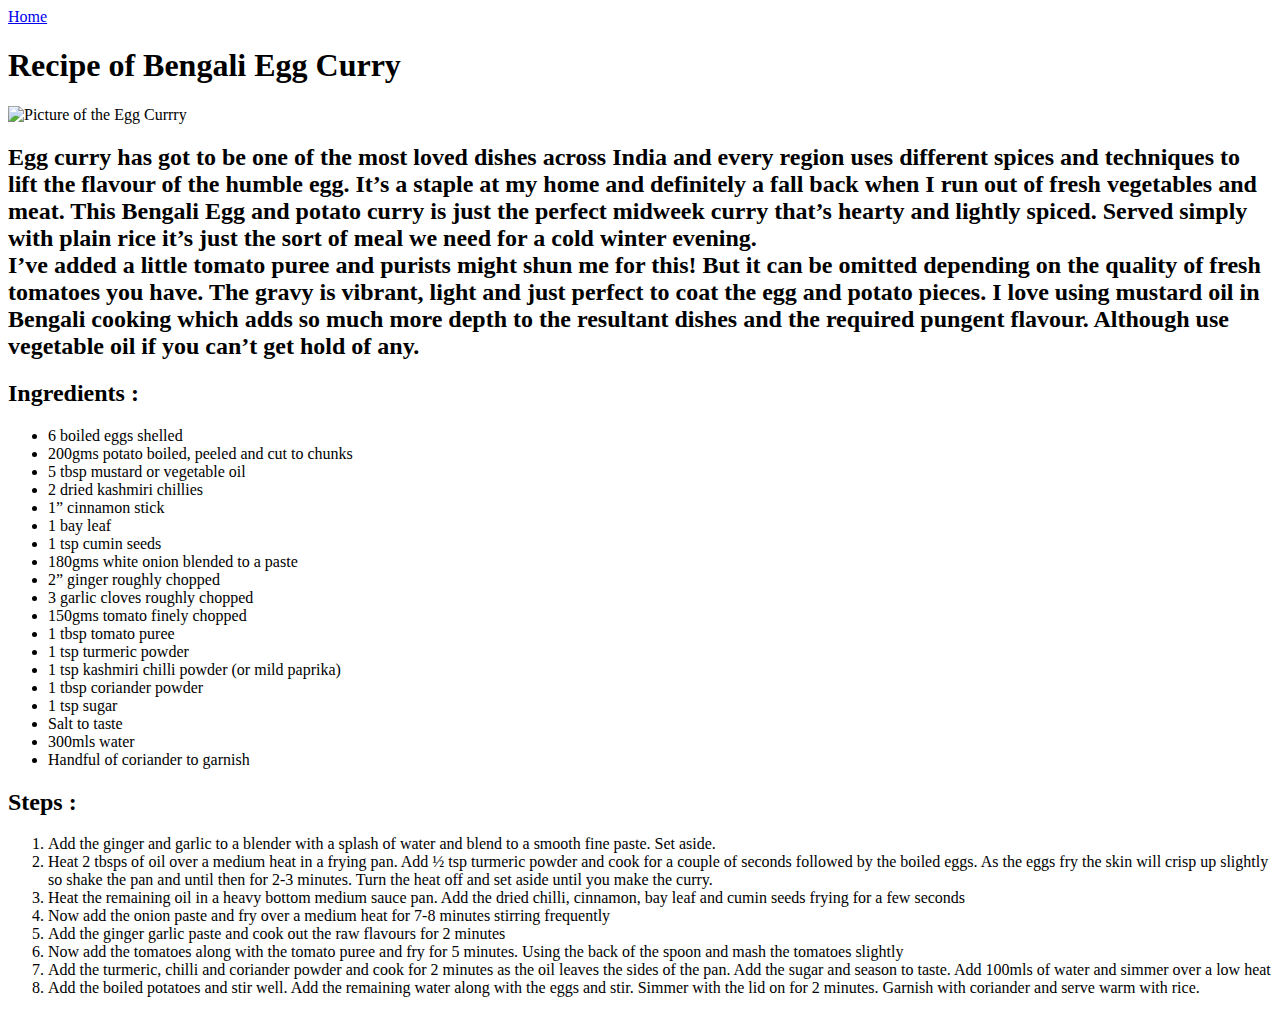
==== recipes/egg-curry.html @ 9a675f97 "Move recipe docs into recipes directory & add new recipe : jhal muri" ====
<!DOCTYPE html>
<html lang="en">
    <head>
        <meta charset="UTF-8">
        <meta name="viewport" content="width=device-width, initial-scale=1.0">
        <title>Document</title>
    </head>
    <body>
        <a href="./index.html">Home</a>
        <h1>Recipe of Bengali Egg Curry</h1>
        <img src="./images/Bengali-Dimer-Dalna-700x467.jpg" alt="Picture of the Egg Currry">
        <h2>Egg curry has got to be one of the most loved dishes across India and every region uses different spices and techniques to lift the flavour of the humble egg. It’s a staple at my home and definitely a fall back when I run out of fresh vegetables and meat. This Bengali Egg and potato curry is just the perfect midweek curry that’s hearty and lightly spiced. Served simply with plain rice it’s just the sort of meal we need for a cold winter evening.
        <br>
        I’ve added a little tomato puree and purists might shun me for this! But it can be omitted depending on the quality of fresh tomatoes you have. The gravy is vibrant, light and just perfect to coat the egg and potato pieces. I love using mustard oil in Bengali cooking which adds so much more depth to the resultant dishes and the required pungent flavour. Although use vegetable oil if you can’t get hold of any.
        </h2>
        <h2><b>Ingredients :</b></h2>
        <ul>
            <li>6 boiled eggs shelled</li>
            <li>200gms potato boiled, peeled and cut to chunks</li>
            <li>5 tbsp mustard or vegetable oil</li>
            <li>2 dried kashmiri chillies</li>
            <li>1” cinnamon stick</li>
            <li>1 bay leaf</li>
            <li>1 tsp cumin seeds</li>
            <li>180gms white onion blended to a paste</li>
            <li>2” ginger roughly chopped</li>
            <li>3 garlic cloves roughly chopped</li>
            <li>150gms tomato finely chopped</li>
            <li>1 tbsp tomato puree</li>
            <li>1 tsp turmeric powder</li>
            <li>1 tsp kashmiri chilli powder (or mild paprika)</li>
            <li>1 tbsp coriander powder</li>
            <li>1 tsp sugar</li>
            <li>Salt to taste</li>
            <li>300mls water</li>
            <li>Handful of coriander to garnish</li>
        </ul>
        <h2><b>Steps :</b></h2>
        <ol>
            <li>Add the ginger and garlic to a blender with a splash of water and blend to a smooth fine paste. Set aside.</li>
            <li>Heat 2 tbsps of oil over a medium heat in a frying pan. Add ½ tsp turmeric powder and cook for a couple of seconds followed by the boiled eggs. As the eggs fry the skin will crisp up slightly so shake the pan and until then for 2-3 minutes. Turn the heat off and set aside until you make the curry.</li>
            <li>Heat the remaining oil in a heavy bottom medium sauce pan. Add the dried chilli, cinnamon, bay leaf and cumin seeds frying for a few seconds</li>
            <li>Now add the onion paste and fry over a medium heat for 7-8 minutes stirring frequently</li>
            <li>Add the ginger garlic paste and cook out the raw flavours for 2 minutes</li>
            <li>Now add the tomatoes along with the tomato puree and fry for 5 minutes. Using the back of the spoon and mash the tomatoes slightly</li>
            <li>Add the turmeric, chilli and coriander powder and cook for 2 minutes as the oil leaves the sides of the pan. Add the sugar and season to taste. Add 100mls of water and simmer over a low heat</li>
            <li>Add the boiled potatoes and stir well. Add the remaining water along with the eggs and stir. Simmer with the lid on for 2 minutes. Garnish with coriander and serve warm with rice.</li>
        </ol>
    </body>
</html>
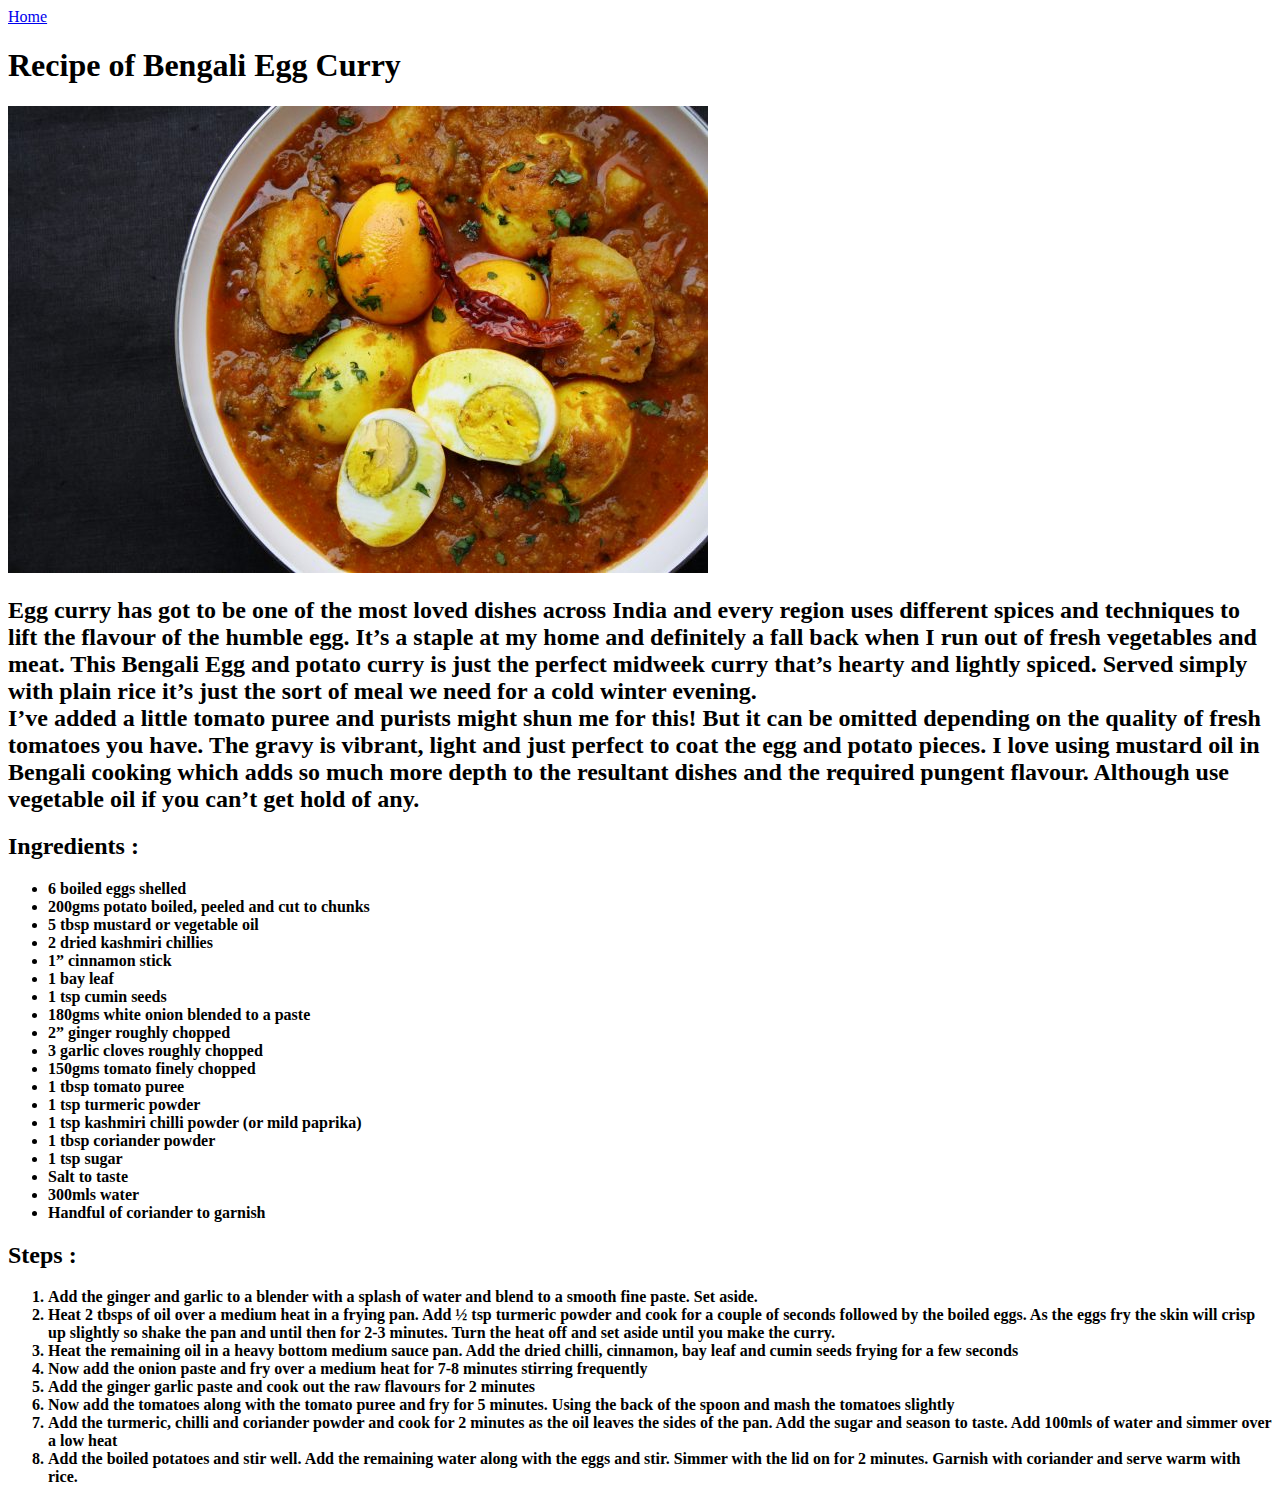
==== commit 01d34778: "Fix egg-curry.html image & enbold lists" ====
--- a/recipes/egg-curry.html
+++ b/recipes/egg-curry.html
@@ -6,15 +6,16 @@
         <title>Document</title>
     </head>
     <body>
-        <a href="./index.html">Home</a>
+        <a href="../index.html">Home</a>
         <h1>Recipe of Bengali Egg Curry</h1>
-        <img src="./images/Bengali-Dimer-Dalna-700x467.jpg" alt="Picture of the Egg Currry">
+        <img src="../images/Bengali-Dimer-Dalna-700x467.jpg" alt="Picture of the Egg Currry">
         <h2>Egg curry has got to be one of the most loved dishes across India and every region uses different spices and techniques to lift the flavour of the humble egg. It’s a staple at my home and definitely a fall back when I run out of fresh vegetables and meat. This Bengali Egg and potato curry is just the perfect midweek curry that’s hearty and lightly spiced. Served simply with plain rice it’s just the sort of meal we need for a cold winter evening.
         <br>
         I’ve added a little tomato puree and purists might shun me for this! But it can be omitted depending on the quality of fresh tomatoes you have. The gravy is vibrant, light and just perfect to coat the egg and potato pieces. I love using mustard oil in Bengali cooking which adds so much more depth to the resultant dishes and the required pungent flavour. Although use vegetable oil if you can’t get hold of any.
         </h2>
         <h2><b>Ingredients :</b></h2>
         <ul>
+        <b>
             <li>6 boiled eggs shelled</li>
             <li>200gms potato boiled, peeled and cut to chunks</li>
             <li>5 tbsp mustard or vegetable oil</li>
@@ -34,9 +35,10 @@
             <li>Salt to taste</li>
             <li>300mls water</li>
             <li>Handful of coriander to garnish</li>
+        </b>
         </ul>
         <h2><b>Steps :</b></h2>
-        <ol>
+        <ol><b>
             <li>Add the ginger and garlic to a blender with a splash of water and blend to a smooth fine paste. Set aside.</li>
             <li>Heat 2 tbsps of oil over a medium heat in a frying pan. Add ½ tsp turmeric powder and cook for a couple of seconds followed by the boiled eggs. As the eggs fry the skin will crisp up slightly so shake the pan and until then for 2-3 minutes. Turn the heat off and set aside until you make the curry.</li>
             <li>Heat the remaining oil in a heavy bottom medium sauce pan. Add the dried chilli, cinnamon, bay leaf and cumin seeds frying for a few seconds</li>
@@ -45,6 +47,7 @@
             <li>Now add the tomatoes along with the tomato puree and fry for 5 minutes. Using the back of the spoon and mash the tomatoes slightly</li>
             <li>Add the turmeric, chilli and coriander powder and cook for 2 minutes as the oil leaves the sides of the pan. Add the sugar and season to taste. Add 100mls of water and simmer over a low heat</li>
             <li>Add the boiled potatoes and stir well. Add the remaining water along with the eggs and stir. Simmer with the lid on for 2 minutes. Garnish with coriander and serve warm with rice.</li>
+        </b>
         </ol>
     </body>
 </html>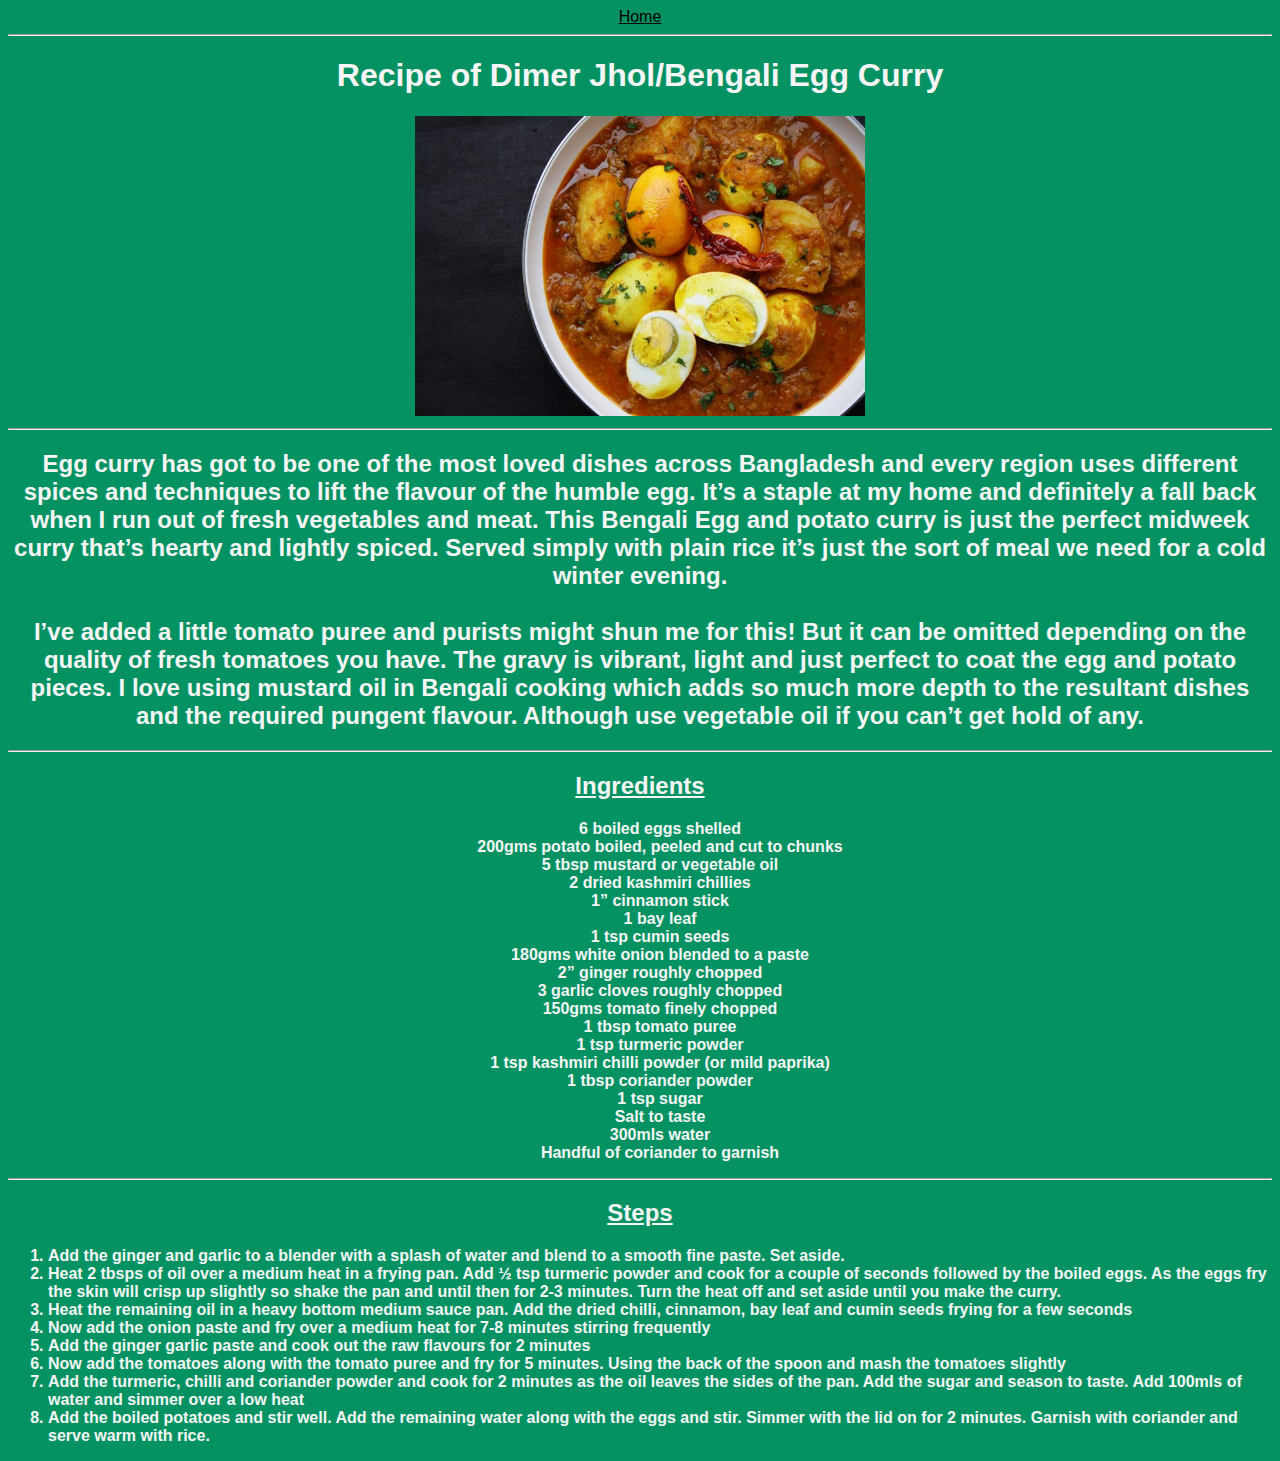
==== commit 9a105958: "Apply style" ====
--- a/recipes/egg-curry.html
+++ b/recipes/egg-curry.html
@@ -1,20 +1,25 @@
 <!DOCTYPE html>
 <html lang="en">
     <head>
+        <link rel="stylesheet" href="../styles.css">
         <meta charset="UTF-8">
         <meta name="viewport" content="width=device-width, initial-scale=1.0">
         <title>Document</title>
     </head>
     <body>
         <a href="../index.html">Home</a>
-        <h1>Recipe of Bengali Egg Curry</h1>
-        <img src="../images/Bengali-Dimer-Dalna-700x467.jpg" alt="Picture of the Egg Currry">
-        <h2>Egg curry has got to be one of the most loved dishes across India and every region uses different spices and techniques to lift the flavour of the humble egg. It’s a staple at my home and definitely a fall back when I run out of fresh vegetables and meat. This Bengali Egg and potato curry is just the perfect midweek curry that’s hearty and lightly spiced. Served simply with plain rice it’s just the sort of meal we need for a cold winter evening.
+        <hr>
+        <h1>Recipe of Dimer Jhol/Bengali Egg Curry</h1>
+        <img class="food" src="../images/Bengali-Dimer-Dalna-700x467.jpg" alt="Picture of the Egg Currry">
+        <hr>
+        <h2>Egg curry has got to be one of the most loved dishes across Bangladesh and every region uses different spices and techniques to lift the flavour of the humble egg. It’s a staple at my home and definitely a fall back when I run out of fresh vegetables and meat. This Bengali Egg and potato curry is just the perfect midweek curry that’s hearty and lightly spiced. Served simply with plain rice it’s just the sort of meal we need for a cold winter evening.
+        <br>
         <br>
         I’ve added a little tomato puree and purists might shun me for this! But it can be omitted depending on the quality of fresh tomatoes you have. The gravy is vibrant, light and just perfect to coat the egg and potato pieces. I love using mustard oil in Bengali cooking which adds so much more depth to the resultant dishes and the required pungent flavour. Although use vegetable oil if you can’t get hold of any.
         </h2>
-        <h2><b>Ingredients :</b></h2>
-        <ul>
+        <hr>
+        <h2><b><u>Ingredients</u></b></h2>
+        <ul class="ingredients">
         <b>
             <li>6 boiled eggs shelled</li>
             <li>200gms potato boiled, peeled and cut to chunks</li>
@@ -37,8 +42,9 @@
             <li>Handful of coriander to garnish</li>
         </b>
         </ul>
-        <h2><b>Steps :</b></h2>
-        <ol><b>
+        <hr>
+        <h2><b></b><u>Steps</u></b></h2>
+        <ol class="steps"><b>
             <li>Add the ginger and garlic to a blender with a splash of water and blend to a smooth fine paste. Set aside.</li>
             <li>Heat 2 tbsps of oil over a medium heat in a frying pan. Add ½ tsp turmeric powder and cook for a couple of seconds followed by the boiled eggs. As the eggs fry the skin will crisp up slightly so shake the pan and until then for 2-3 minutes. Turn the heat off and set aside until you make the curry.</li>
             <li>Heat the remaining oil in a heavy bottom medium sauce pan. Add the dried chilli, cinnamon, bay leaf and cumin seeds frying for a few seconds</li>
--- a/styles.css
+++ b/styles.css
@@ -0,0 +1,27 @@
+body{
+    text-align: center;
+    background-color: #049263;
+    color: whitesmoke;
+    font-family: Arial, Helvetica, sans-serif;
+}
+.flag{
+    height: 350px;
+    width: auto;
+}
+#List-of-reicpe{
+    list-style-type: none;
+}
+.ingredients{
+    list-style-type: none;
+    text-align: center;
+}
+.steps{
+    text-align: left;
+}
+.food{
+    height: 300px;
+    width: auto;
+}
+a{
+    color: rgb(0, 0, 0);
+}